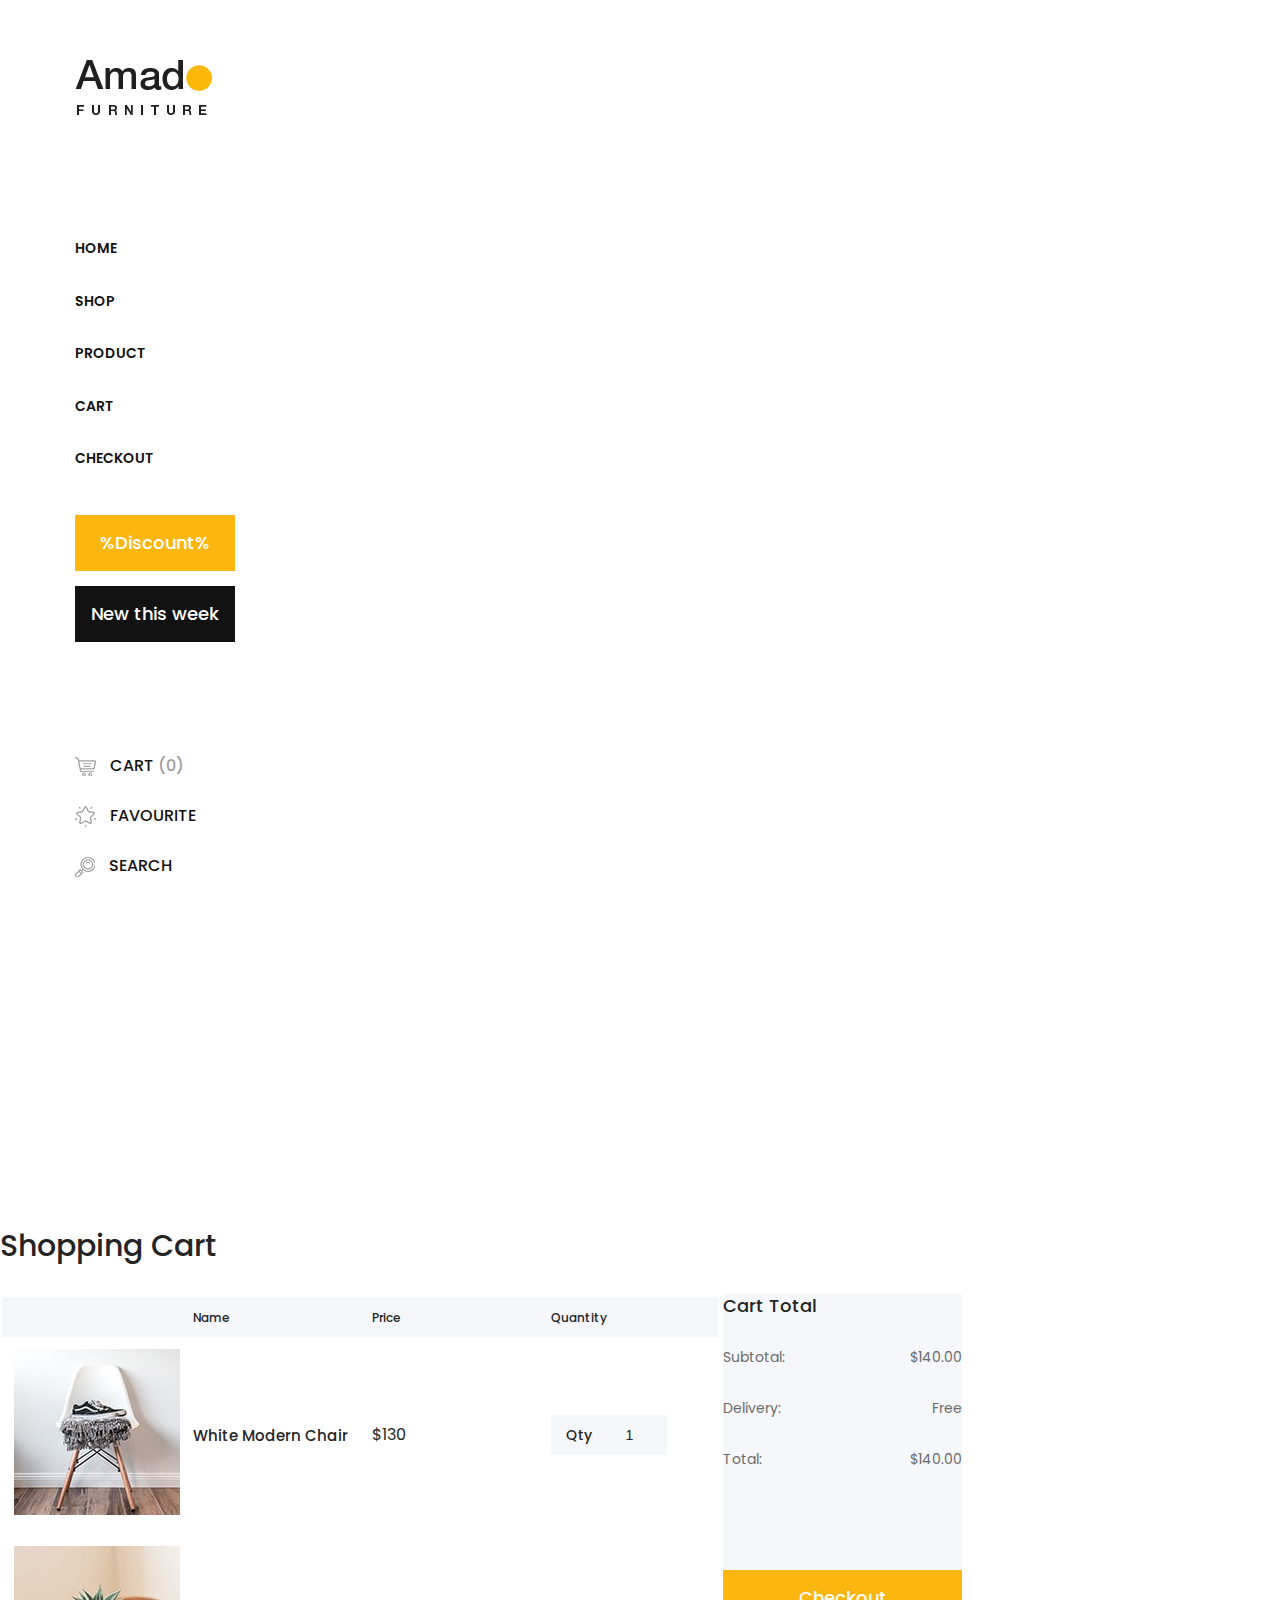
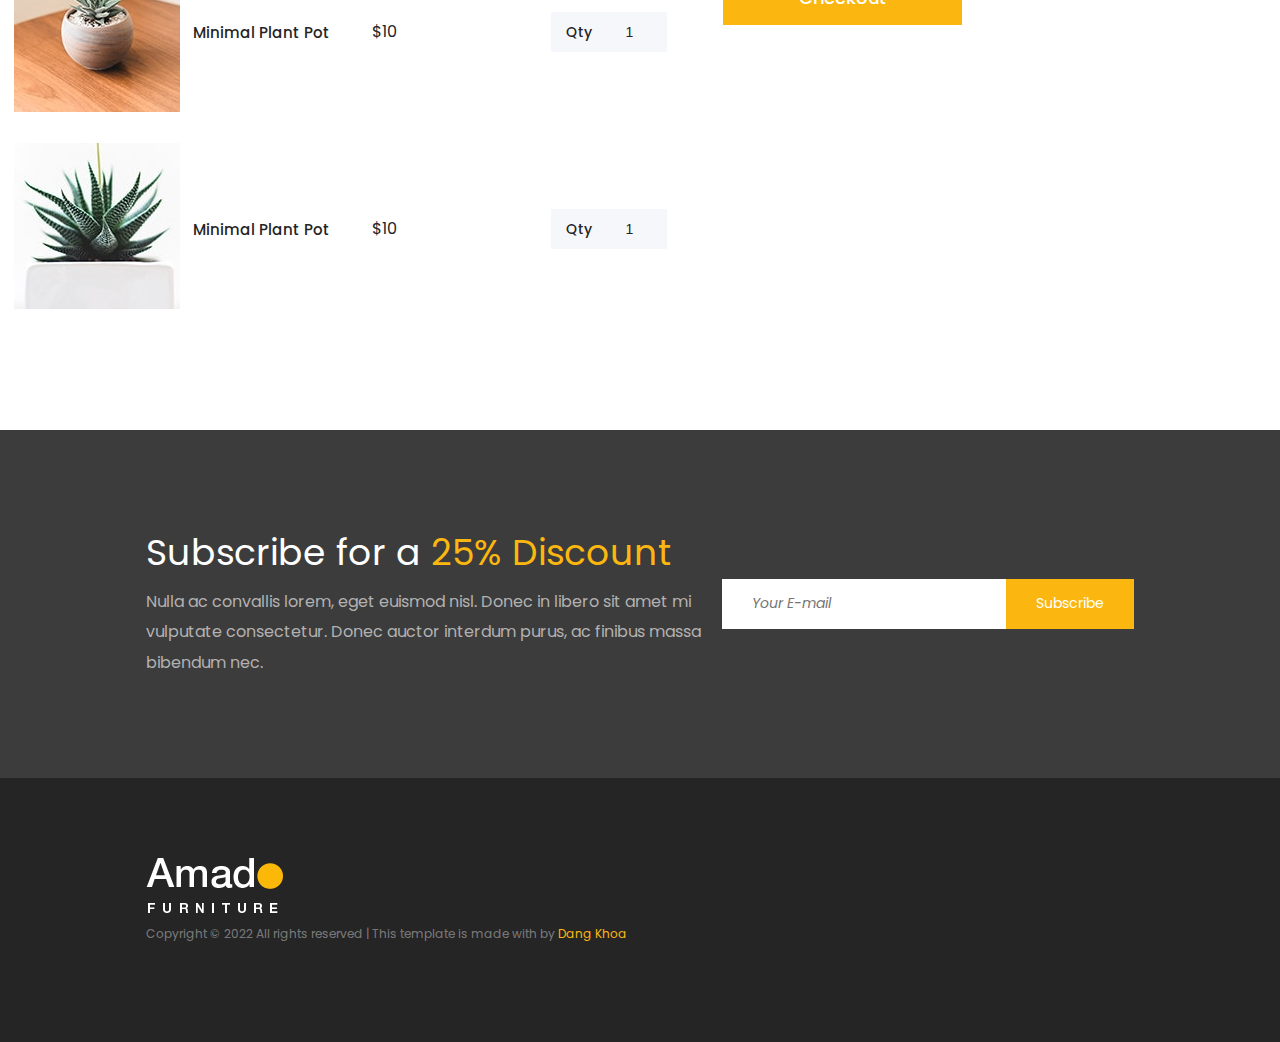
==== cart.html @ 68c47010 "ASM HTML5 CSS3" ====
<!DOCTYPE html>
<html lang="en">
<head>
    <meta charset="UTF-8">
    <meta http-equiv="X-UA-Compatible" content="IE=edge">
    <meta name="viewport" content="width=device-width, initial-scale=1.0">
    <title>Document</title>
    <link rel="stylesheet" href="./css/cart.css">
    <link rel="stylesheet" href="https://cdnjs.cloudflare.com/ajax/libs/font-awesome/6.1.1/css/all.min.css"
        integrity="sha512-KfkfwYDsLkIlwQp6LFnl8zNdLGxu9YAA1QvwINks4PhcElQSvqcyVLLD9aMhXd13uQjoXtEKNosOWaZqXgel0g=="
        crossorigin="anonymous" referrerpolicy="no-referrer" />
</head>
<body>
    <div id="wrapper">
        <div class="main-content-wrapper">
            <header class="header-area">
                <!-- Logo -->
                <div class="logo">
                    <a href="./index.html">
                        <img src="./img/logo.png" alt="">
                    </a>
                </div>
                <!-- Amado nav -->
                <nav class="amado-nav">
                    <ul>
                        <li><a href="./index.html">Home</a></li>
                        <li><a href="./shop.html">Shop</a></li>
                        <li><a href="./product.html">Product</a></li>
                        <li><a href="./cart.html">Cart</a></li>
                        <li><a href="#">Checkout</a></li>
                    </ul>
                </nav>
                <!-- Button grroup-->
                <div class="amado-btn-group">
                    <a class="amado-btn mb-15" href="#">%Discount%</a>
                    <a class="amado-btn active" href="#">New this week</a>
                </div>
                <!-- Cart Menu -->
                <div class="cart-fav-search">
                    <a class="cart-nav" href="#">
                        <img src="./img/cart.png" alt="">
                        Cart
                        <span>(0)</span>
                    </a>
                    <a class="fav-nav" href="#">
                        <img src="./img/favorites.png" alt="">
                        Favourite
                    </a>
                    <a class="seaech-nav" href="#">
                        <img src="./img/search.png" alt="">
                        Search
                    </a>
                </div>
                <!-- Social Button -->
                <div class="social-info">
                    <div class="icon-social">
                        <a href="#">
                            <i class="fa fa-brands fa-pinterest"></i>
                        </a>
                    </div>
                    <div class="icon-social">
                        <a href="#">
                            <i class="fa fa-brands fa-instagram"></i>
                        </a>
                    </div>
                    <div class="icon-social">
                        <a href="#">
                            <i class="fa fa-brands fa-facebook-f"></i>
                        </a>
                    </div>
                    <div class="icon-social">
                        <a href="#">
                            <i class="fa fa-brands fa-twitter"></i>
                        </a>
                    </div>
                </div>
            </header>
            <!-- Header Area End -->
            <div class="cart-table-area">
                <div class="container-fluid">
                    <div class="row">
                        <div class="row1">
                            <div class="cart-title">
                                <h2>Shopping Cart</h2>
                            </div>
                            <div class="cart-table">
                                <table class="table">
                                    <thead>
                                        <tr>
                                            <th></th>
                                            <th>Name</th>
                                            <th>Price</th>
                                            <th>Quantity</th>
                                        </tr>
                                    </thead>
                                    <tbody>
                                        <tr>
                                            <td class="cart_product_img">
                                                <a href="#">
                                                    <img src="./img/cart1.jpg" alt="">
                                                </a>
                                            </td>
                                            <td class="cart_product_desc">
                                                <h5>White Modern Chair</h5>
                                            </td>
                                            <td class="price">
                                                <span>$130</span>
                                            </td>
                                            <td class="qty">
                                                <div class="qty-btn">
                                                    <p>Qty</p>
                                                    <div class="quantity">
                                                        <input type="number" class="qty-text" step="1" min="1" max="300" value="1">
                                                    </div>
                                                </div>
                                            </td>
                                        </tr>
                                        <tr>
                                            <td class="cart_product_img">
                                                <a href="#">
                                                    <img src="./img/cart2.jpg" alt="">
                                                </a>
                                            </td>
                                            <td class="cart_product_desc">
                                                <h5>Minimal Plant Pot</h5>
                                            </td>
                                            <td class="price">
                                                <span>$10</span>
                                            </td>
                                            <td class="qty">
                                                <div class="qty-btn">
                                                    <p>Qty</p>
                                                    <div class="quantity">
                                                        <input type="number" class="qty-text" step="1" min="1" max="300" value="1">
                                                    </div>
                                                </div>
                                            </td>
                                        </tr>
                                        <tr>
                                            <td class="cart_product_img">
                                                <a href="#">
                                                    <img src="./img/cart3.jpg" alt="">
                                                </a>
                                            </td>
                                            <td class="cart_product_desc">
                                                <h5>Minimal Plant Pot</h5>
                                            </td>
                                            <td class="price">
                                                <span>$10</span>
                                            </td>
                                            <td class="qty">
                                                <div class="qty-btn">
                                                    <p>Qty</p>
                                                    <div class="quantity">
                                                        <input type="number" class="qty-text" step="1" min="1" max="300" value="1">
                                                    </div>
                                                </div>
                                            </td>
                                        </tr>
                                    </tbody>
                                </table>
                            </div>
                        </div>
                        <div class="row2">
                            <div class="cart-summary">
                                <h5>Cart Total</h5>
                                <ul class="summary-table">
                                    <li>
                                        <span>subtotal:</span>
                                        <span>$140.00</span>
                                    </li>
                                    <li>
                                        <span>delivery:</span>
                                        <span>Free</span>
                                    </li>
                                    <li>
                                        <span>total:</span>
                                        <span>$140.00</span>
                                    </li>
                                </ul>
                                <div class="cart-btn">
                                    <a href="./cart.html" class="btn">Checkout</a>
                                </div>
                            </div>
                        </div>
                    </div>
                </div>
            </div>
        </div>
         <!-- ##### Main Content Wrapper End ##### -->
        <!-- ##### Newsletter Area Start ##### -->
        <section class="newsletter-area">
            <div class="container">
                <div class="align-items-center">
                     <!-- Newsletter Text -->
                     <div class="newsletter-text">
                        <h2>Subscribe for a <span>25% Discount</span></h2>
                        <p>Nulla ac convallis lorem, eget euismod nisl. Donec in libero sit amet mi vulputate consectetur. Donec auctor interdum purus, ac finibus massa bibendum nec.</p>
                    </div>
                    <!-- Newsletter Form -->
                    <div class="newsletter-form">
                        <form action="#">
                            <input type="email" name="email" class="nl-email" placeholder="Your E-mail" required>
                            <input type="submit" value="Subscribe">
                        </form>
                    </div>
                </div>
            </div>
        </section>
        <!-- ##### Newsletter Area End ##### -->
        <!-- ##### Footer Area Start ##### -->
        <footer class="footer_area">
            <div class="container-footer">
                <div class="align-items-center">
                    <!-- Single Widget Area -->
                    <div class="single_widget_area">
                        <!-- Logo -->
                        <div class="footer-logo">
                            <a href="./index.html">
                                <img src="./img/logo2.png" alt="">
                            </a>
                        </div>
                        <!-- Copywrite Text -->
                        <p class="copywrite">
                            Copyright © 2022 All rights reserved | This template is made with <i class="fa-solid fa-heart"></i> by <span>Dang Khoa</span>
                        </p>
                    </div>
                </div>
            </div>
        </footer>
    </div>
</body>
</html>
---- css/cart.css ----
@import url('https://fonts.googleapis.com/css2?family=Poppins:wght@300;400;500;600;700&display=swap');
* {
    padding: 0;
    margin: 0;
    box-sizing: border-box;
}

body {
    font-family: 'Poppins';
    font-size: 16px;
    font-weight: 400;
    line-height: 1.5;
    color: #212529;
    text-align: left;
    background-color: #fff;
}
.main-content-wrapper {
    display: flex;
    position: relative;
    z-index: 1;
    flex-wrap: wrap;
    transition-duration: 500ms;
}
.header-area {
    position: relative;
    z-index: 1;
    flex: 0 0 320px;
    width: 320px;
    max-width: 320px;
    background-color: #fff;
    padding: 60px 75px;
}

.logo {
    margin-bottom: 100px;
    display: block;
}

.logo a img {
    height: auto;
    max-width: 100%;
}
.amado-nav ul li {
    list-style: none;
    padding: 20px 0;
}
.amado-nav ul li a {
    font-size: 14px;
    text-transform: uppercase;
    position: relative;
    z-index: 1;
    display: block;
    line-height: 0.9;
    color: #131212;
    font-weight: 600;
    text-decoration: none;
    transition: all 0.3s ease-in;
}
.amado-nav ul li a:hover {
    color: #fbb710;
}
.amado-btn-group {
    margin-bottom: 100px;
    margin-top: 30px;
}
.amado-btn-group .amado-btn {
    width: 160px;
    display: block;
    cursor: pointer;
    padding: 20px;
    margin: 0 0 15px;
    padding: 0 7px;
    text-align: center;
    font-size: 18px;
    line-height: 56px;
    text-decoration: none;
    font-weight: 500;
}
.amado-btn-group .mb-15 {
    background-color: #fbb710;
    color: #ffffff;
    transition: all 0.3s ease-in;
}
.amado-btn-group .mb-15:hover {
    color: #ffffff;
    background-color: #131212;
}
.amado-btn-group .active {
    color: #ffffff;
    background-color: #131212;
}
.cart-fav-search {
    margin-bottom: 100px
}
.cart-fav-search a {
    display: block;
    text-transform: uppercase;
    font-size: 16px;
    padding: 15px 0;
    color: #131212;
    line-height: 1;
    text-decoration: none;
    font-weight: 500;
    transition: all 0.3s ease-in;

}
.cart-fav-search a:hover {
    color: #fbb710;
}
.cart-fav-search a img {
    margin-right: 10px;
    vertical-align: middle;
}
.cart-fav-search a span {
    color: #9e9e9e;
}
.social-info {
    display: flex;
    justify-content: space-between;
}
.icon-social a {
    color: #b5b5b5;
    display: inline-block;
    font-size: 18px;
    transition: all 0.3s ease-in;
}
.icon-social a:hover {
    color: #fbb710;
}
.cart-table-area {
    position: relative;
    z-index: 1;
    padding-top: 100px;
    padding-bottom: 100px;
}
.container-fluid {
    width: 100%;
    padding-left: 15px;
    padding-right: 15px;
    padding-left: auto;
    padding-right: auto;
}
.row {
    display: flex;
    flex-wrap: wrap;
    margin-right: -15px;
    margin-left: -15px;
}
.row1 {
    flex: 0 0 66.666667%;
    max-width: 66.666667%;
}
.cart-title {
    margin-top: 50px;
}
.cart-title h2 {
    font-size: 30px;
    margin-bottom: 30px;
    color: #242424;
    line-height: 1.3;
    font-weight: 500;
}
.table {
    overflow: hidden;
    outline: none;
}
.table thead {
    width: 100%;
    display: block;
}
.table thead tr {
    display: flex;
    width: 100%;
    height: 40px;
    background-color: #f5f7fa;
    justify-content: space-between;
}
.table thead tr th {
    border-top: none;
    border-bottom: none;
    flex: 0 0 25%;
    width: 25%;
    max-width: 25%;
    font-size: 12px;
    color: #242424;
    text-transform: capitalize;
    font-weight: 500;
    padding: 12px;
    width: 179px;
}
.table tbody {
    width: 100%;
    display: block;
}
.table tbody tr {
    display: flex;
    align-items: center;
    width: 100%;
}
.table tbody tr td {
    border: none;
    flex: 0 0 25%;
    width: 25%;
    max-width: 25%;
    padding: 12px;
}
.table tbody tr td h5 {
    font-size: 15px;
    color: #252525;
    line-height: 1.3;
    font-weight: 500;
}
.qty-btn {
    display: flex;
}
.table tbody tr td .qty-btn p {
    margin-bottom: 0;
    line-height: 40px;
    height: 40px;
    padding: 0 15px;
    background-color: #f5f7fa;
    color: #242424;
    font-size: 14px;
    font-weight: 500;
}
.quantity input {
    text-align: center;
    background-color: #f5f7fa;
    height: 40px;
    width: 60px;
    border: none;
    color: #242424;
    font-size: 14px;
    position: absolute;
}
.row2 {
    flex: 0 0 33.333333%;
    max-width: 33.333333%;
}
.cart-summary {
    background-color: #f5f7fa;
    margin-top: 118px;
    position: relative;
    z-index: 1;
    margin-left: 82px;
}
.cart-summary h5 {
    font-size: 18px;
    margin-bottom: 0;
    color: #242424;
    line-height: 1.3;
    font-weight: 500;
}
.cart-summary .summary-table {
    margin-top: 30px;
}
.cart-summary .summary-table li {
    display: flex;
    justify-content: space-between;
    margin-bottom: 30px;
    text-transform: capitalize;
    list-style: none;
}
.cart-summary .summary-table li span {
    color: #6b6b6b;
    font-size: 14px;
}
.cart-btn {
    margin-top: 100px;
    
}
.cart-btn a {
    text-decoration: none;
    text-align: center;
}
.btn {
    cursor: pointer;
    display: inline-block;
    min-width: 160px;
    height: 55px;
    color: #ffffff;
    border: none;
    border-radius: 0;
    padding: 0 7px;
    font-size: 18px;
    line-height: 56px;
    background-color: #fbb710;
    font-weight: 500;
    width: 100%;
}
.btn:hover {
    color: #ffffff;
    background-color: #131212;
}
.newletter-area {
    position: relative;
    z-index: 1;
}
.container {
    padding-top: 100px;
    padding-bottom: 0;
    background-color: #3c3c3c;
}
.align-items-center {
    display: flex;
    justify-content: space-between;
    align-items: center;
    padding: 0px 146px;
}
.newsletter-text {
    flex: 0 0 58.333333%;
    max-width: 58.333333%;
    position: relative;
    z-index: 1;
    margin-bottom: 100px
}
.newsletter-text h2 {
    font-size: 36px;
    margin-bottom: 10px;
    color: #fff;
    line-height: 1.3;
    font-weight: 400;
}
.newsletter-text h2 span {
    color: #fbb710;
}
.newsletter-text p {
    color: #b3b1b1;
    margin-bottom: 0;
    font-size: 16px;
    line-height: 1.9;
    font-weight: 400;
    margin-top: 0;
}
.newsletter-form {
    flex: 0 0 41.666667%;
    max-width: 41.666667%;
    margin-bottom: 100px
}
.newsletter-form form {
    position: relative;
    z-index: 1;
}
.newsletter-form form input[type="email"] {
    width: 100%;
    height: 50px;
    background-color: #fff;
    color: #afafaf;
    font-size: 14px;
    font-style: italic;
    border: none;
    padding: 0 30px;
    margin: 0;
    font-family: inherit;
}
.newsletter-form form input[type="submit"] {
    height: 50px;
    background-color: #fbb710;
    color: #fff;
    font-size: 14px;
    padding: 0 30px;
    cursor: pointer;
    position: absolute;
    top: 0;
    right: 0;
    z-index: 10;
    border: none;
    margin: 0;
    font-family: inherit;
}
.footer_area {
    position: relative;
    z-index: 1;
    padding: 80px 0;
    background-color: #252525
}
.footer_area .container-footer {
    background-color: #252525;
    max-width: 1140px
}
.footer_area .container .align-items-center {
    align-items: center;
}
.footer-logo {
    margin-right: 50px
}
.footer-logo img {
    vertical-align: middle;
}
.copywrite {
    font-size: 12px;
    color: rgba(255, 255, 255, 0.4);
    margin-top: 10px;
    line-height: 1.9;
    font-weight: 400;
    margin-bottom: 16px;
}
.copywrite span {
    color: #fbb710;
}
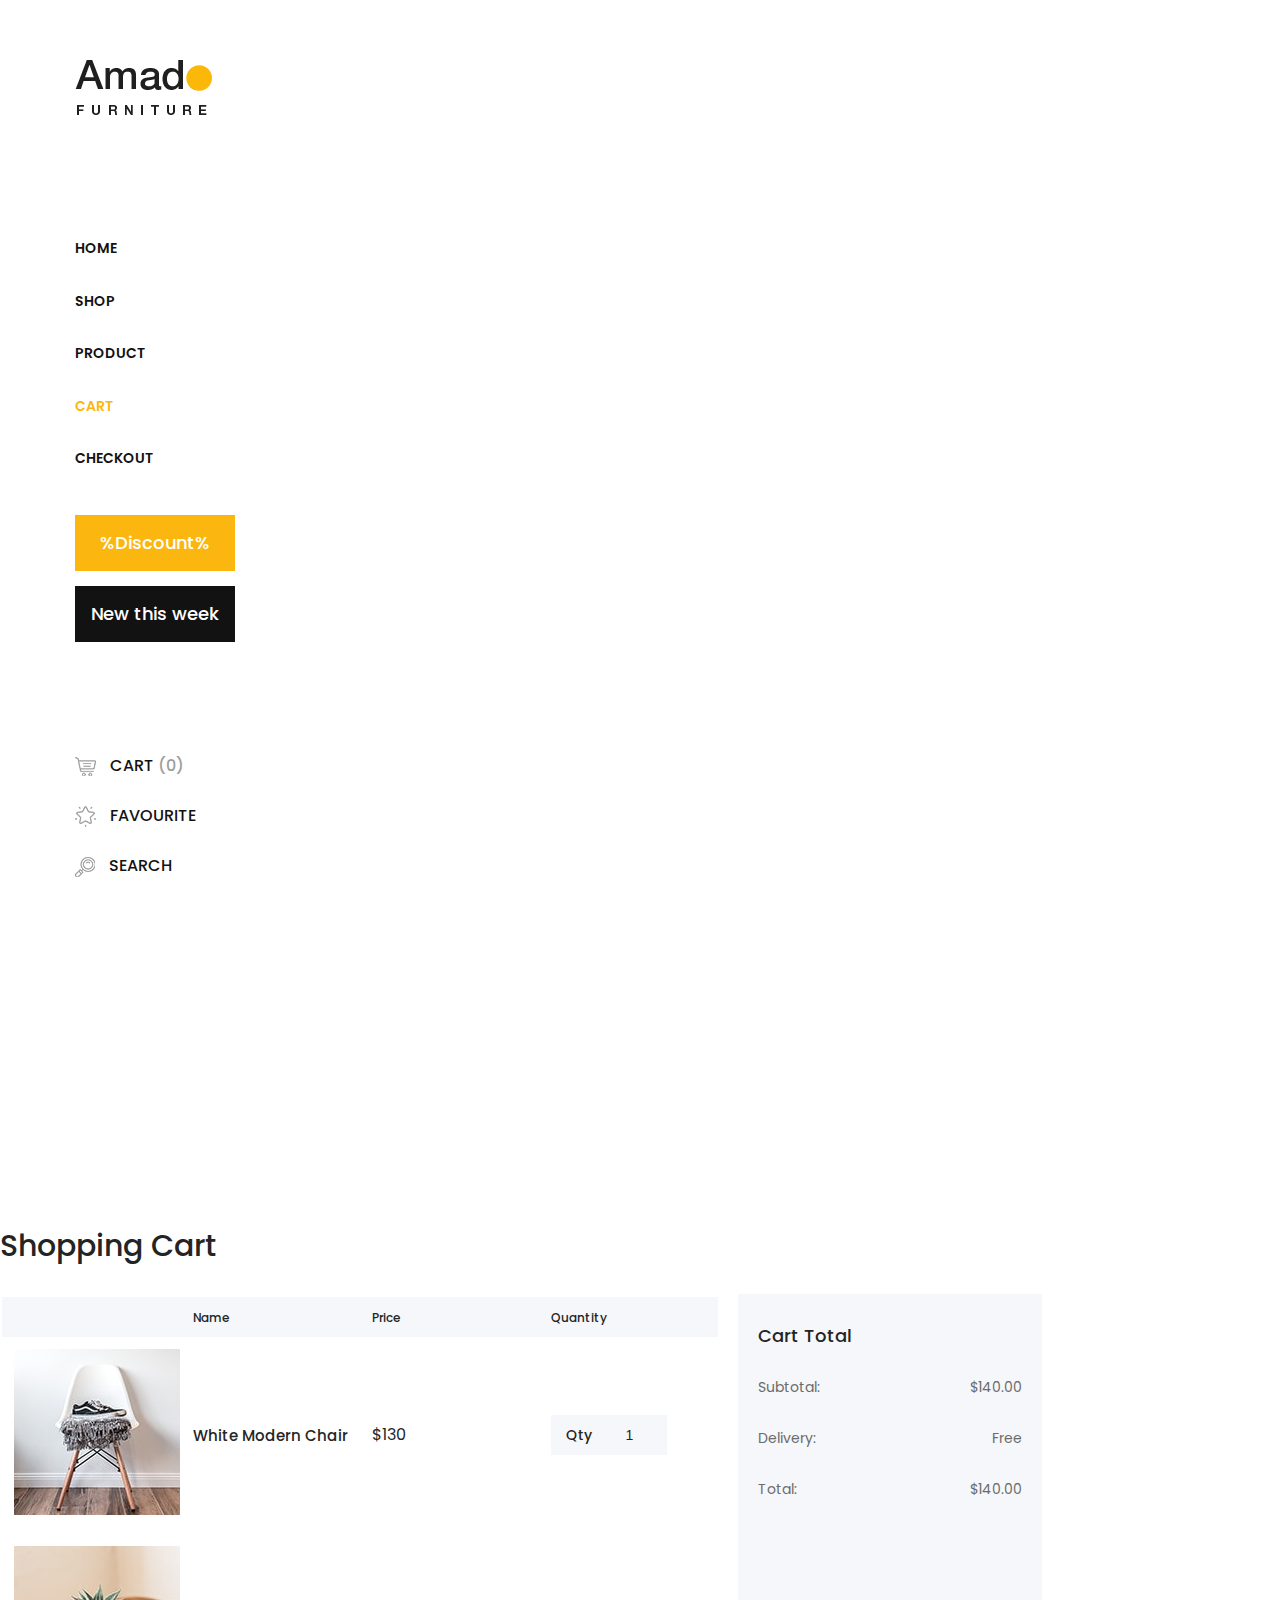
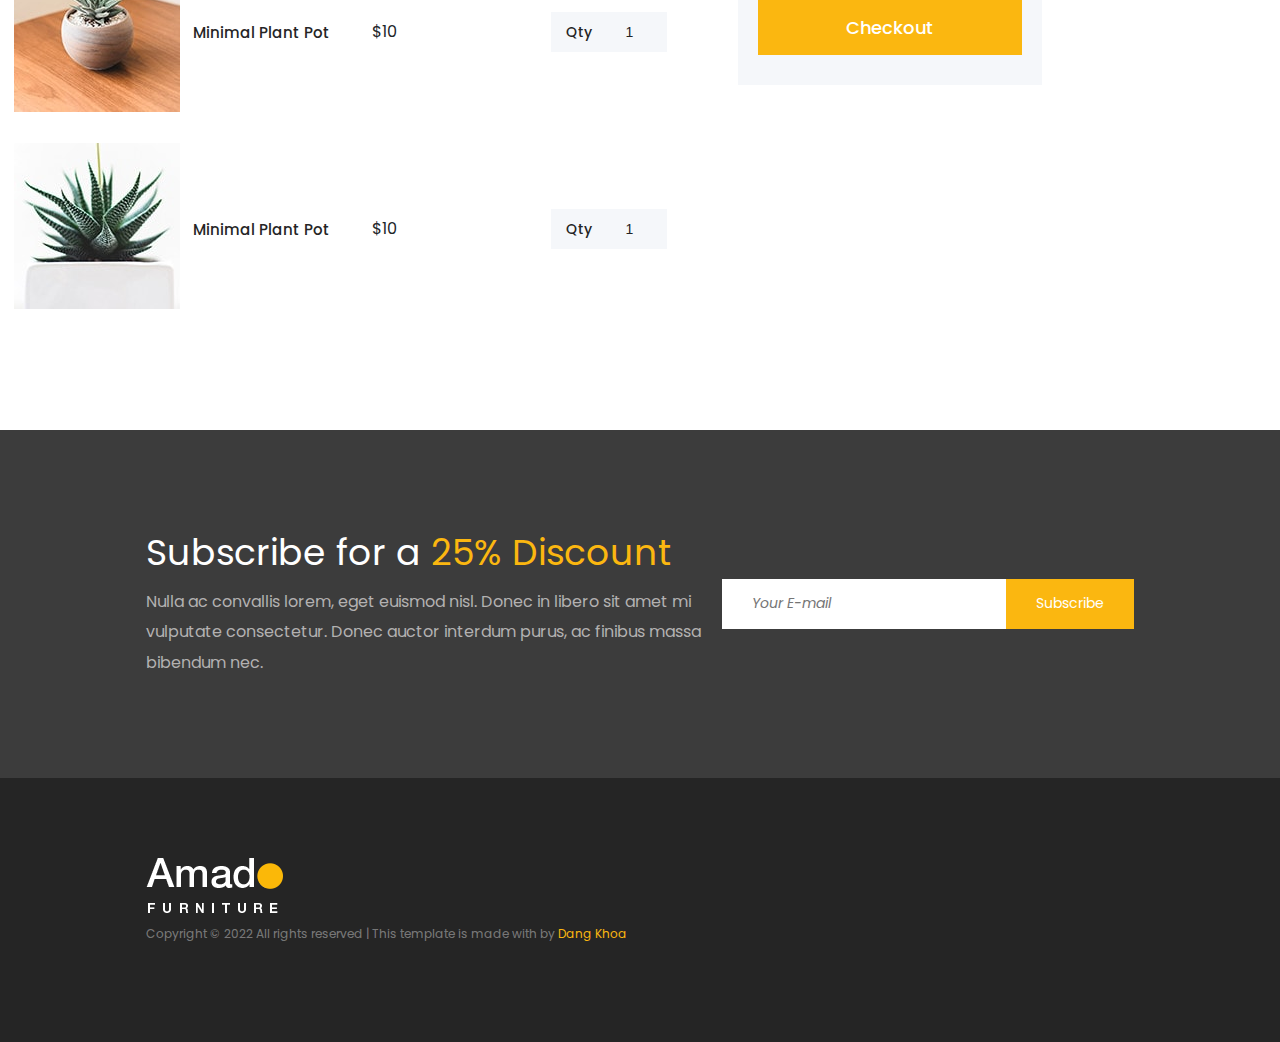
==== commit 163f7ee2: "ASM" ====
--- a/cart.html
+++ b/cart.html
@@ -4,15 +4,15 @@
     <meta charset="UTF-8">
     <meta http-equiv="X-UA-Compatible" content="IE=edge">
     <meta name="viewport" content="width=device-width, initial-scale=1.0">
-    <title>Document</title>
+    <title>Amado - Cart</title>
     <link rel="stylesheet" href="./css/cart.css">
     <link rel="stylesheet" href="https://cdnjs.cloudflare.com/ajax/libs/font-awesome/6.1.1/css/all.min.css"
         integrity="sha512-KfkfwYDsLkIlwQp6LFnl8zNdLGxu9YAA1QvwINks4PhcElQSvqcyVLLD9aMhXd13uQjoXtEKNosOWaZqXgel0g=="
         crossorigin="anonymous" referrerpolicy="no-referrer" />
 </head>
 <body>
-    <div id="wrapper">
-        <div class="main-content-wrapper">
+    <section id="wrapper">
+        <section class="main-content-wrapper">
             <header class="header-area">
                 <!-- Logo -->
                 <div class="logo">
@@ -26,8 +26,8 @@
                         <li><a href="./index.html">Home</a></li>
                         <li><a href="./shop.html">Shop</a></li>
                         <li><a href="./product.html">Product</a></li>
-                        <li><a href="./cart.html">Cart</a></li>
-                        <li><a href="#">Checkout</a></li>
+                        <li><a href="./cart.html"><span>Cart</span></a></li>
+                        <li><a href="./checkout.html">Checkout</a></li>
                     </ul>
                 </nav>
                 <!-- Button grroup-->
@@ -37,7 +37,7 @@
                 </div>
                 <!-- Cart Menu -->
                 <div class="cart-fav-search">
-                    <a class="cart-nav" href="#">
+                    <a class="cart-nav" href="./cart.html">
                         <img src="./img/cart.png" alt="">
                         Cart
                         <span>(0)</span>
@@ -76,7 +76,7 @@
                 </div>
             </header>
             <!-- Header Area End -->
-            <div class="cart-table-area">
+            <section class="cart-table-area">
                 <div class="container-fluid">
                     <div class="row">
                         <div class="row1">
@@ -185,8 +185,8 @@
                         </div>
                     </div>
                 </div>
-            </div>
-        </div>
+            </section>
+        </section>
          <!-- ##### Main Content Wrapper End ##### -->
         <!-- ##### Newsletter Area Start ##### -->
         <section class="newsletter-area">
@@ -210,7 +210,7 @@
         <!-- ##### Newsletter Area End ##### -->
         <!-- ##### Footer Area Start ##### -->
         <footer class="footer_area">
-            <div class="container-footer">
+            <section class="container-footer">
                 <div class="align-items-center">
                     <!-- Single Widget Area -->
                     <div class="single_widget_area">
@@ -226,8 +226,8 @@
                         </p>
                     </div>
                 </div>
-            </div>
+            </section>
         </footer>
-    </div>
+    </section>
 </body>
 </html>--- a/css/cart.css
+++ b/css/cart.css
@@ -56,6 +56,9 @@
     text-decoration: none;
     transition: all 0.3s ease-in;
 }
+.amado-nav ul li a span {
+    color: #fbb710;
+}
 .amado-nav ul li a:hover {
     color: #fbb710;
 }
@@ -243,6 +246,9 @@
     position: relative;
     z-index: 1;
     margin-left: 82px;
+    width: 304px;
+    padding: 30px 20px;
+    margin-left: 33px;
 }
 .cart-summary h5 {
     font-size: 18px;
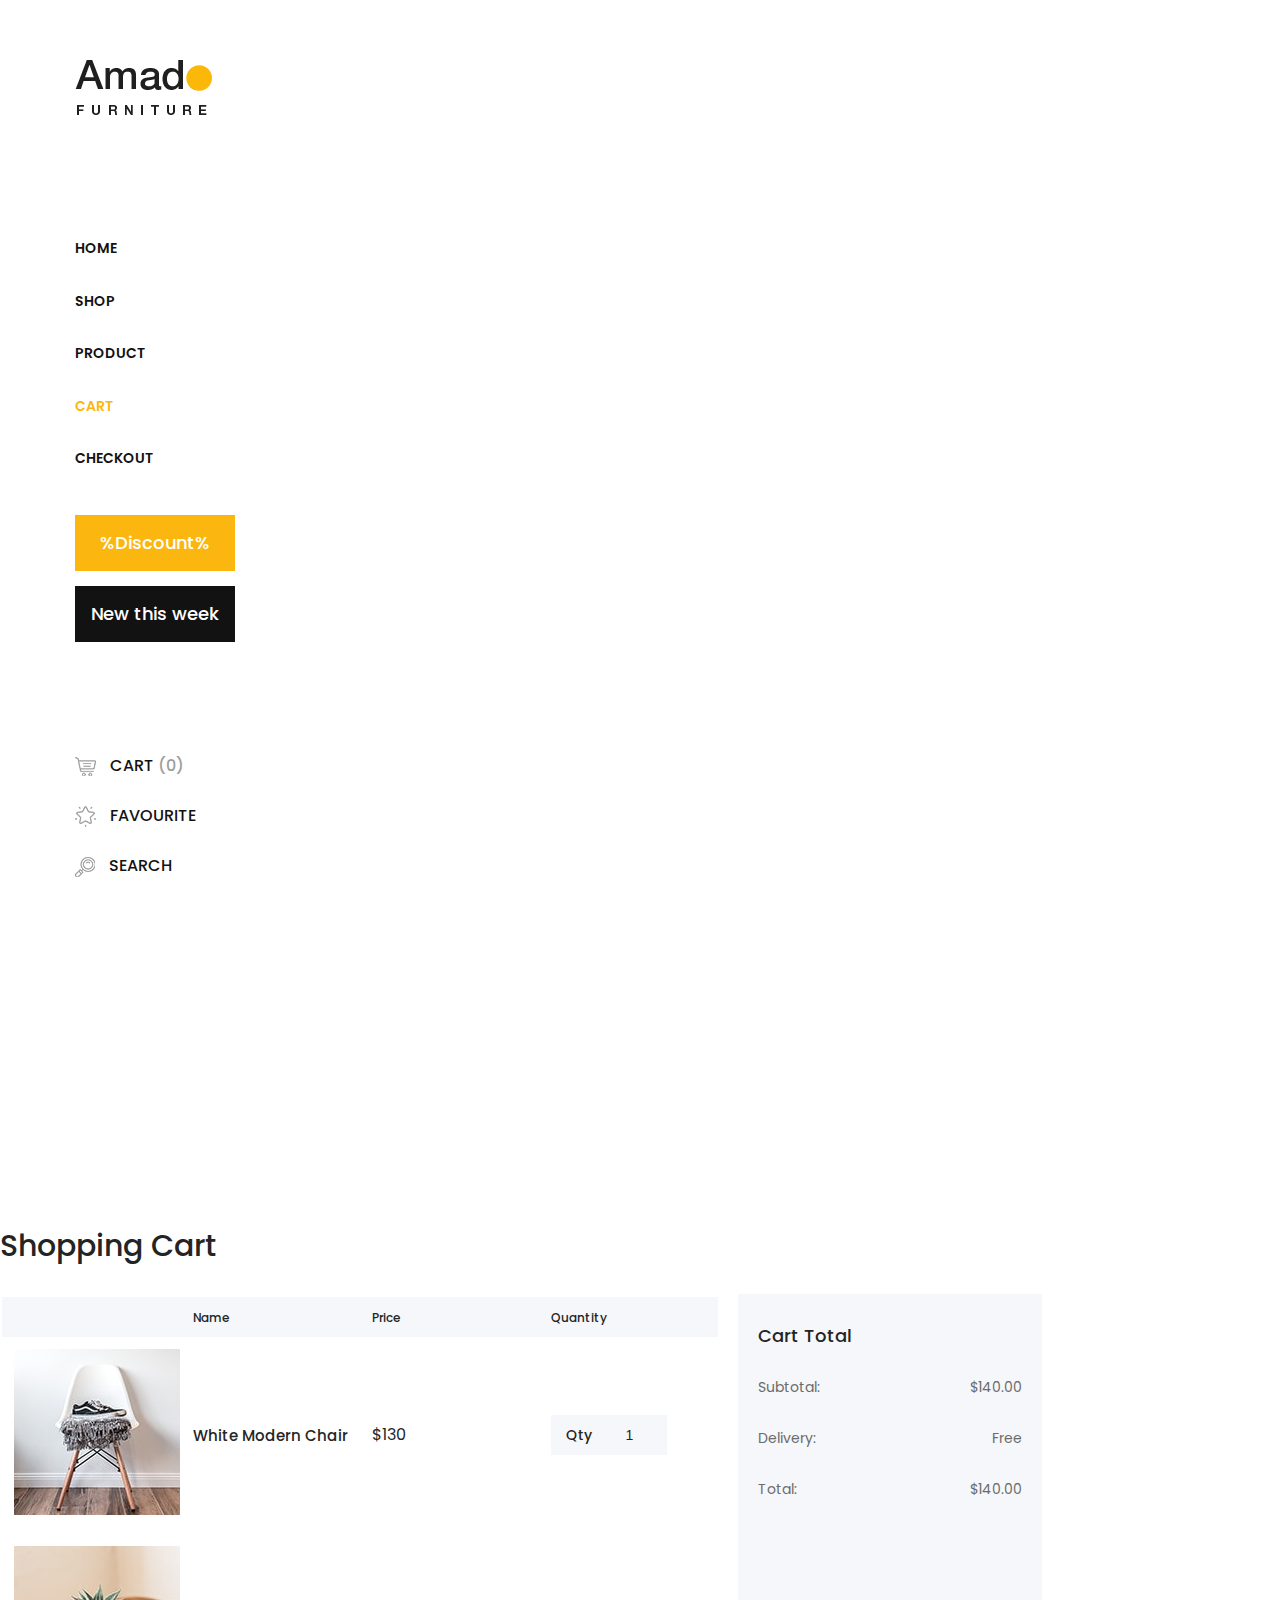
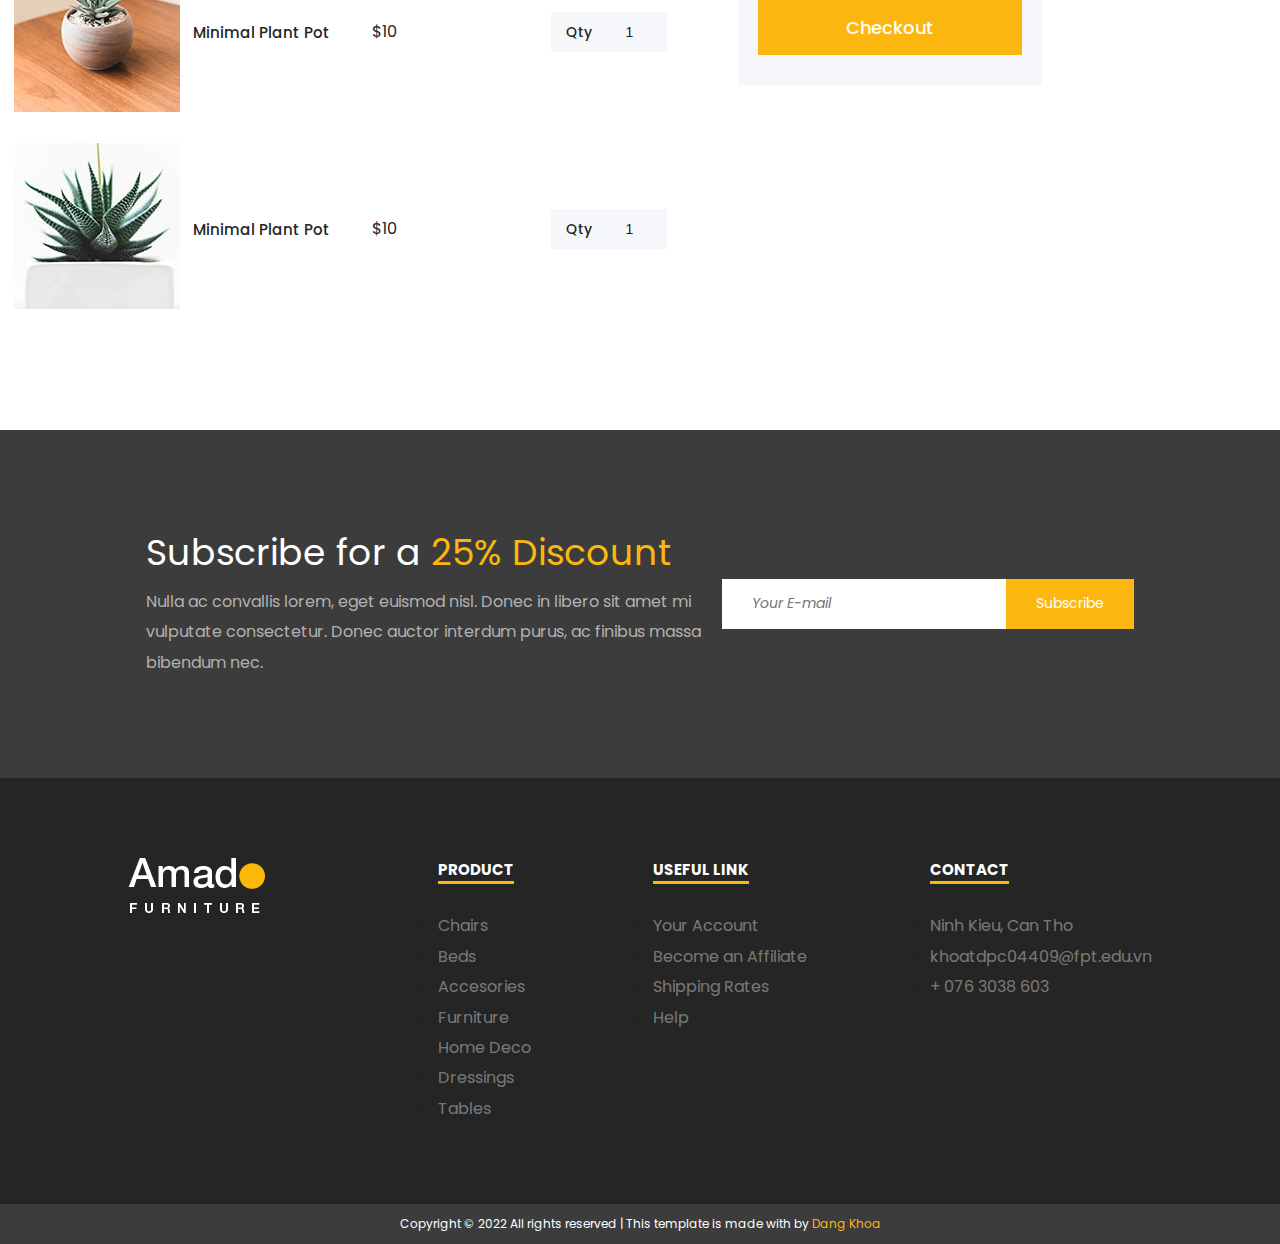
==== commit 16764ead: "ASM" ====
--- a/cart.html
+++ b/cart.html
@@ -211,7 +211,6 @@
         <!-- ##### Footer Area Start ##### -->
         <footer class="footer_area">
             <section class="container-footer">
-                <div class="align-items-center">
                     <!-- Single Widget Area -->
                     <div class="single_widget_area">
                         <!-- Logo -->
@@ -220,12 +219,50 @@
                                 <img src="./img/logo2.png" alt="">
                             </a>
                         </div>
-                        <!-- Copywrite Text -->
-                        <p class="copywrite">
-                            Copyright © 2022 All rights reserved | This template is made with <i class="fa-solid fa-heart"></i> by <span>Dang Khoa</span>
-                        </p>
-                    </div>
-                </div>
+                        <div class="footer-link">
+                            <h3>PRODUCT</h3>
+                            <ul>
+                                <li><a href="#">Chairs</a></li>
+                                <li><a href="#">Beds</a></li>
+                                <li><a href="#">Accesories</a></li>
+                                <li><a href="#">Furniture</a></li>
+                                <li><a href="#">Home Deco</a></li>
+                                <li><a href="#">Dressings</a></li>
+                                <li><a href="#">Tables</a></li>
+                            </ul>
+                        </div>
+                        <div class="footer-link">
+                            <h3>USEFUL LINK</h3>
+                            <ul>
+                                <li><a href="#">Your Account</a></li>
+                                <li><a href="#">Become an Affiliate</a></li>
+                                <li><a href="#">Shipping Rates</a></li>
+                                <li><a href="#">Help</a></li>
+                            </ul>
+                        </div>
+                        <div class="footer-link">
+                            <h3>CONTACT</h3>
+                            <ul>
+                                <li><a href="#">
+                                    <i class="fa-solid fa-house-chimney"></i>
+                                    Ninh Kieu, Can Tho
+                                </a></li>
+                                <li><a href="#">
+                                    <i class="fa-solid fa-envelope"></i>
+                                    khoatdpc04409@fpt.edu.vn
+                                </a></li>
+                                <li><a href="#">
+                                    <i class="fa-solid fa-phone"></i>
+                                    + 076 3038 603
+                                </a></li>
+                            </ul>
+                        </div>
+                    </div>
+            </section>
+            <!-- copywrite -->
+            <section class="single_widget_copywrite">
+                <p>Copyright © 2022 All rights reserved | This template is made with <i
+                    class="fa-solid fa-heart"></i> by <span>Dang Khoa</span></p>
             </section>
         </footer>
     </section>
--- a/css/cart.css
+++ b/css/cart.css
@@ -377,15 +377,17 @@
 .footer_area {
     position: relative;
     z-index: 1;
-    padding: 80px 0;
     background-color: #252525
 }
 .footer_area .container-footer {
     background-color: #252525;
-    max-width: 1140px
-}
-.footer_area .container .align-items-center {
-    align-items: center;
+    padding: 80px 0;
+}
+.single_widget_area {
+    display: flex;
+    justify-content: space-between;
+    max-width: 80%;
+    margin: 0 auto;
 }
 .footer-logo {
     margin-right: 50px
@@ -393,14 +395,44 @@
 .footer-logo img {
     vertical-align: middle;
 }
-.copywrite {
+.footer-link h3{
+    display: inline-block;
+    color: #fff;
+    font-size: 15px;
+    margin-bottom: 30px;
+    position: relative;
+}
+
+.footer-link h3::before {
+    content: '';
+    width: 100%;
+    height: 3px;
+    background-color: #fbb710;
+    position: absolute;
+    top: 22px;
+    right: 0px;
+}
+.footer-link ul li a {
+    text-decoration: none;
+    color: rgba(255, 255, 255, 0.4);
+    font-weight: 400;
+    line-height: 1.9;
+    transition: all 0.3s ease-in;
+}
+.footer-link ul li a:hover {
+    color: #fbb710;
+}
+.single_widget_copywrite {
+    background-color: #3c3c3c;
+    height: 40px;
+    color: #fff;
+    align-items: center;
+    display: flex;
+    justify-content: center;
     font-size: 12px;
-    color: rgba(255, 255, 255, 0.4);
-    margin-top: 10px;
     line-height: 1.9;
     font-weight: 400;
-    margin-bottom: 16px;
-}
-.copywrite span {
+}
+.single_widget_copywrite span {
     color: #fbb710;
 }